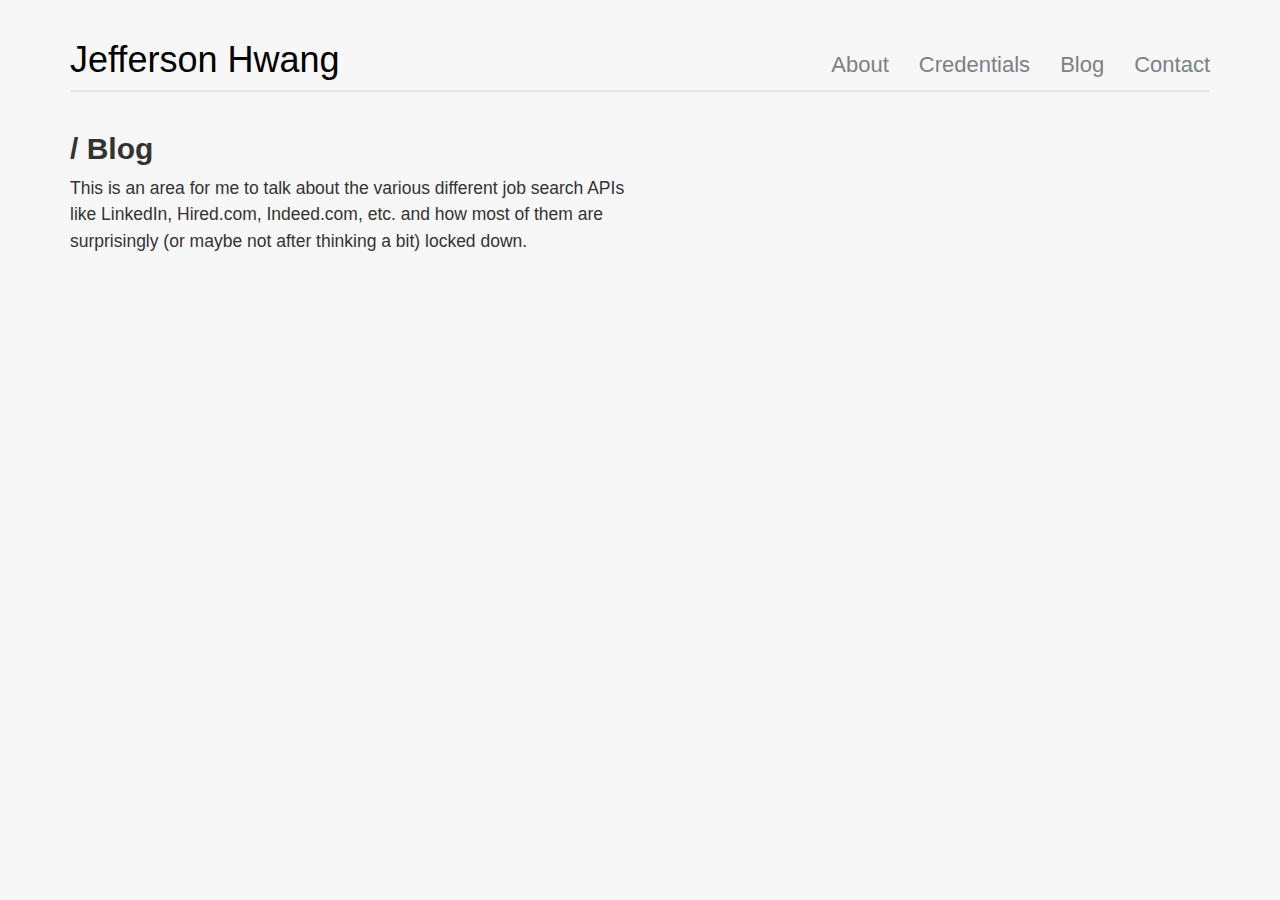
==== blog.html @ 8ad2f76c "Adding a thing for Indeed.com's publisher program" ====
<!DOCTYPE html>
<html>
  <head>
    <title>Jefferson Hwang</title>
    <link rel="stylesheet" type="text/css" href="css/bootstrap.min.css" />
    <link rel="stylesheet" type="text/css" href="css/main.css" />
    <script>
      (function(i,s,o,g,r,a,m){i['GoogleAnalyticsObject']=r;i[r]=i[r]||function(){
      (i[r].q=i[r].q||[]).push(arguments)},i[r].l=1*new Date();a=s.createElement(o),
      m=s.getElementsByTagName(o)[0];a.async=1;a.src=g;m.parentNode.insertBefore(a,m)
      })(window,document,'script','//www.google-analytics.com/analytics.js','ga');

      ga('create', 'UA-73755471-1', 'auto');
      ga('send', 'pageview');

    </script>
  </head>
  <body>
    <header>
      <div class="container">
        <div class="row">
          <div class="col-sm-6">
            <h1>Jefferson Hwang</h1>
          </div>
          <div class="col-sm-6">
            <ul class="nav navbar-nav navbar-right">
              <li><a href="/">About</a></li>
              <li><a href="work.html">Credentials</a><li>
              <li><a href="blog.html">Blog</a><li>
              <li><a href="contact.html">Contact</a></li>
            </ul>
          </div>
        </div>
        <hr>
      </div>
    </header>
    <section id="tutoring">
      <div class="container">
        <div class="row">
          <div class="col-md-6">
            <h2>/ Blog</h2>
            <p class="snippet">
              This is an area for me to talk about the various different job search APIs like LinkedIn, Hired.com, Indeed.com, etc. and how most of them are surprisingly (or maybe not after thinking a bit) locked down.
            </p>
      </div>
    </section>
  </body>
</html>
---- css/main.css ----
body
{
  background: #f7f7f7;
}

section
{
  padding: 20px 0;
}

header
{
  padding-top: 20px;
}

  header h1
  {
    color: #000;
  }

  header hr
  {
    border: 1px solid #e5e5e5;
    margin: 0;
  }

img
{
  max-width: 100%;
}

p.snippet .no-underline
{
  text-decoration: none;
}

.box-shadow
{
  box-shadow: 0 0 3px #777777;
}

.main-nav
{
  margin-bottom: 0;
  border-bottom: 0;
}

.nav > li,
.nav > li > a
{
  font-size: 22px;
  color: #7B8186;
}

.nav > li > a:hover,
.nav > li > a:focus
{
  background: transparent;
  text-decoration: underline;
}

ul.navbar-nav
{
  padding-top: 20px;
}

.navbar nav > ul > li
{
  padding: 0 20px;
}

.professional-work
{
  padding-top: 30px;
  color: #7B8186;
}

  .professional-work img
  {
    margin-top: 30px;
    height: 350px;
  }

  .professional-work h3,
  h2,
  .notables
  {
    font-weight: bold;
  }

  .professional-work h3
  {
    color: #000;
  }

#about,
#work,
#contact
{
  margin-top: 20px;
}

#about h2
{
  margin-top: 7em;
  color: #FF8300;
}

p.snippet
{
  font-size: 1.25em;
  margin-bottom: 1em;
  line-height: 1.5;
}

  p.snippet a
  {
    color: #000;
    text-decoration: underline;
  }

#work h2
{
  color: #35a7ce; /* #7B8186; */
  margin-top: 5em;
}

#work a
{
  text-decoration: none;
}

#resume
{
  background-image: url('../imgs/resume.svg');
  width: 100%;
  height: 300px;
  background-size: cover;
}

.overlay
{
  background: rgba(0,0,0,.75);
  padding: 0;
  opacity: 0;
  width: 100%;
  height: 100%;
  -webkit-transition: opacity .25s ease;
  -moz-transition: opacity .25s ease;
}

.button:hover .overlay {
    opacity: 1;
}

#resume span
{
  padding-top: 21%;
}

.button span
{
  font-size: 2em;
  font-weight: 900;
  color: rgba(255,255,255,.85);
  word-break: inherit;
  white-space: normal;
  padding-left: 1%;
  padding-right: 1%;
  display: block;
}

#contact h2
{
  margin-top: 5em;
  color: #35a7ce;
}

.email
{
  font-size: 4.5em;
  color: #000;
}

#contact img
{
  height: 4.5em;
  box-shadow: none;
}

.social-media
{
  margin-top: 155px;
}

@media only screen and (max-width: 1080px)
{
  #about h2,
  #work h2
  {
    margin-top: 1em;
  }

  #resume
  {
    height: 200px;
  }
}
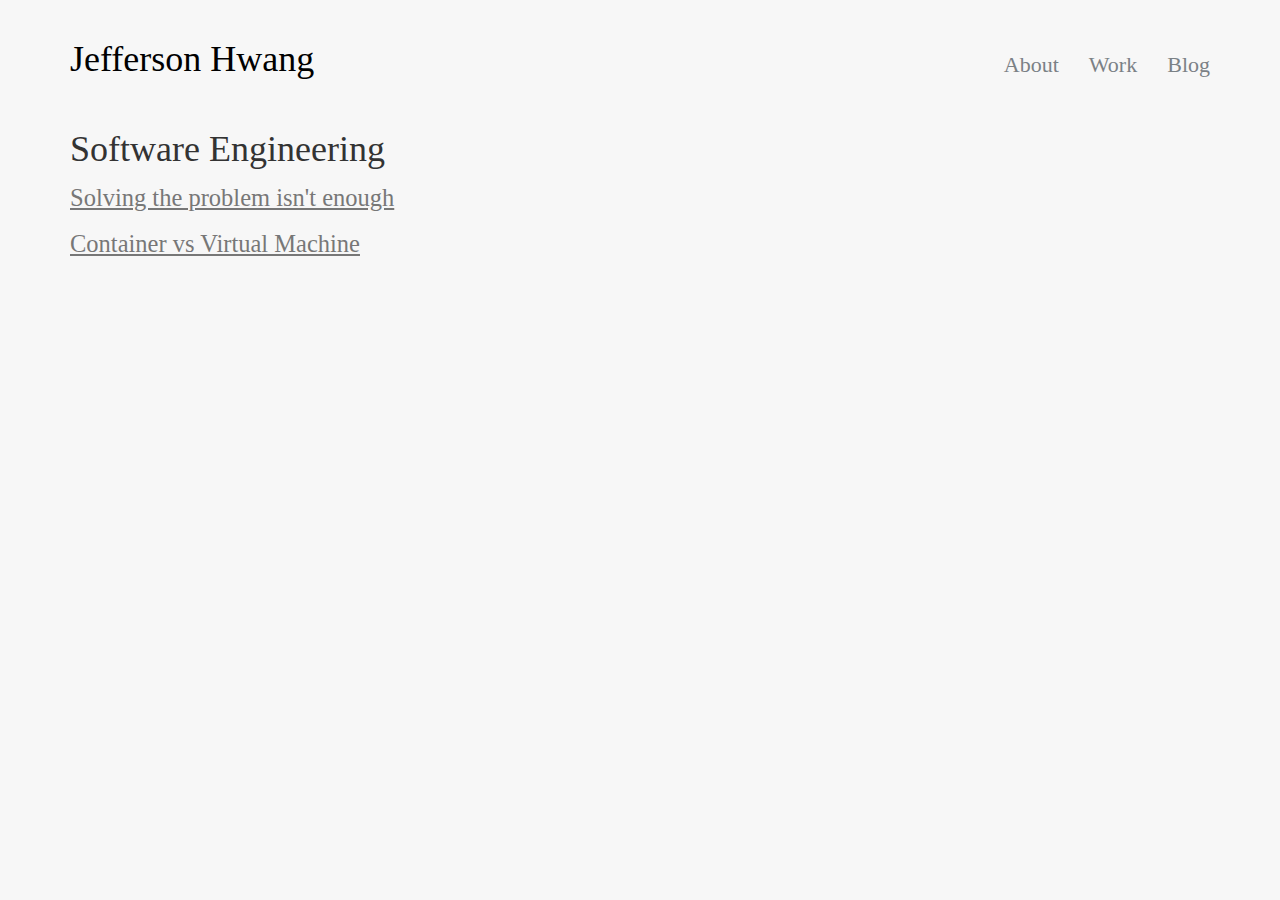
==== commit b42e1ddf: "Redesign website" ====
--- a/blog.html
+++ b/blog.html
@@ -24,24 +24,39 @@
           </div>
           <div class="col-sm-6">
             <ul class="nav navbar-nav navbar-right">
-              <li><a href="/">About</a></li>
-              <li><a href="work.html">Credentials</a><li>
-              <li><a href="blog.html">Blog</a><li>
-              <li><a href="contact.html">Contact</a></li>
+              <li><a href="index.html">About</a></li>
+              <li><a href="work.html">Work</a><li>
+              <li><a href="blog.html">Blog</a><li></li>
             </ul>
           </div>
         </div>
-        <hr>
       </div>
     </header>
-    <section id="tutoring">
+    <section id="blog">
       <div class="container">
         <div class="row">
-          <div class="col-md-6">
-            <h2>/ Blog</h2>
-            <p class="snippet">
-              This is an area for me to talk about the various different job search APIs like LinkedIn, Hired.com, Indeed.com, etc. and how most of them are surprisingly (or maybe not after thinking a bit) locked down.
-            </p>
+          <div class="col-md-12">
+            <div class="row">
+              <div class="col-md-12">
+                <h1>Software Engineering</h1>
+              </div>
+            </div>
+            <div class="row">
+              <div class="col-md-12">
+                <p class="snippet">
+                  <a href="https://www.notion.so/Solving-the-problem-isn-t-enough-654fb567592944c2b3740db8fac4bd0f">Solving the problem isn't enough</a>
+                </p>
+              </div>
+            </div>
+              <div class="row">
+                <div class="col-md-12">
+                  <p class="snippet">
+                    <a href="https://www.notion.so/Container-vs-Virtual-Machine-3f5c4513520441e78a7233461122cb79">Container vs Virtual Machine</a>
+                  </p>
+                </div>
+              </div>
+            </div>
+          </div>
       </div>
     </section>
   </body>
--- a/css/main.css
+++ b/css/main.css
@@ -1,6 +1,7 @@
 body
 {
   background: #f7f7f7;
+  font-family: PT Sans;
 }
 
 section
@@ -69,53 +70,28 @@
   padding: 0 20px;
 }
 
+#about,
+#work,
 .professional-work
 {
   padding-top: 30px;
-  color: #7B8186;
-}
-
-  .professional-work img
-  {
-    margin-top: 30px;
-    height: 350px;
-  }
-
-  .professional-work h3,
-  h2,
-  .notables
-  {
-    font-weight: bold;
-  }
-
-  .professional-work h3
-  {
-    color: #000;
-  }
-
-#about,
-#work,
-#contact
-{
-  margin-top: 20px;
 }
 
 #about h2
 {
-  margin-top: 7em;
-  color: #FF8300;
+  color: #000000;
 }
 
 p.snippet
 {
-  font-size: 1.25em;
-  margin-bottom: 1em;
+  color: #777777;
+  font-size: 1.75em;
   line-height: 1.5;
 }
 
   p.snippet a
   {
-    color: #000;
+    color: #777777;
     text-decoration: underline;
   }
 
@@ -136,6 +112,11 @@
   width: 100%;
   height: 300px;
   background-size: cover;
+}
+
+#contact
+{
+
 }
 
 .overlay
@@ -170,27 +151,10 @@
   display: block;
 }
 
-#contact h2
-{
-  margin-top: 5em;
-  color: #35a7ce;
-}
-
 .email
 {
   font-size: 4.5em;
   color: #000;
-}
-
-#contact img
-{
-  height: 4.5em;
-  box-shadow: none;
-}
-
-.social-media
-{
-  margin-top: 155px;
 }
 
 @media only screen and (max-width: 1080px)
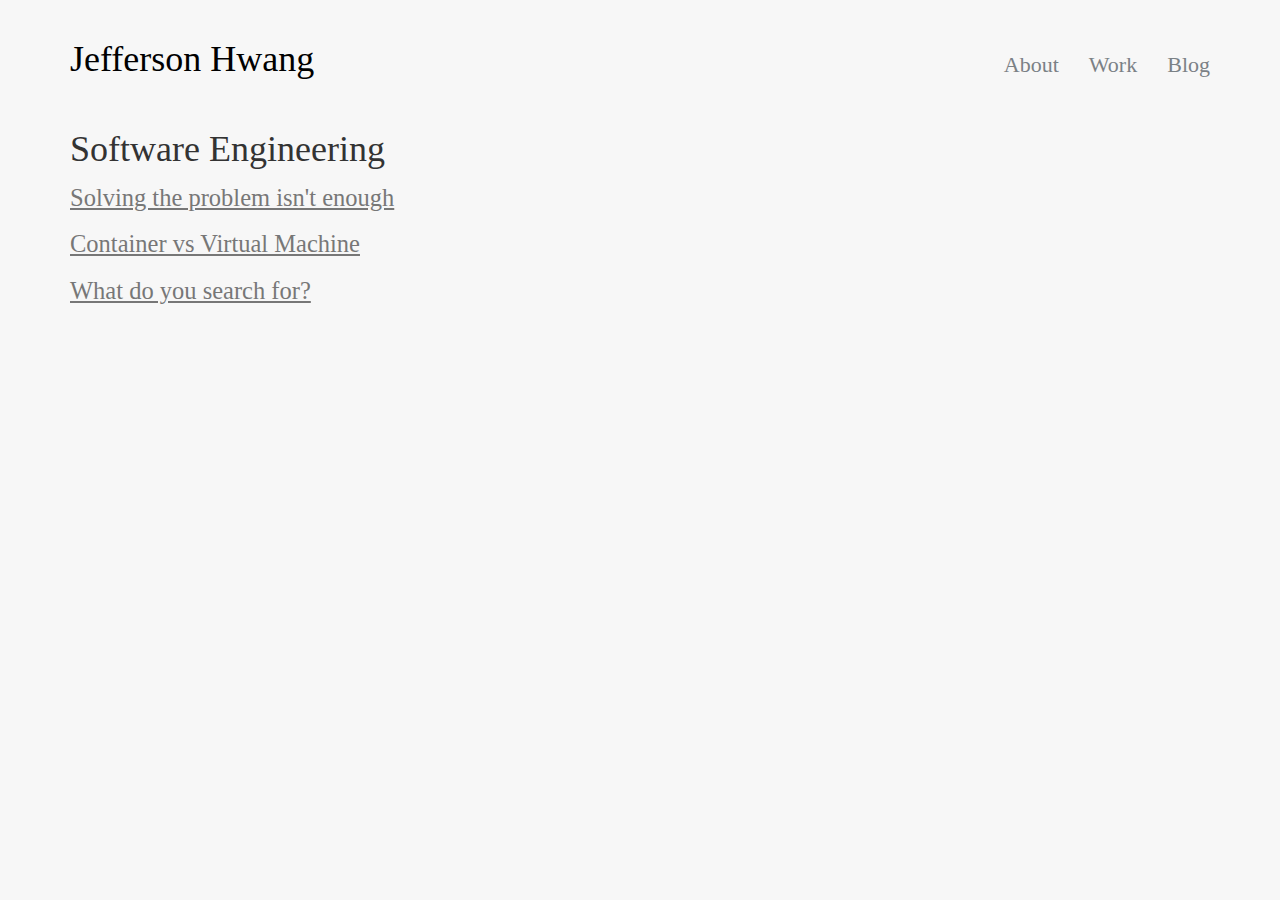
==== commit 91e41f8e: "Add new blog post" ====
--- a/blog.html
+++ b/blog.html
@@ -55,6 +55,13 @@
                   </p>
                 </div>
               </div>
+              <div class="row">
+                <div class="col-md-12">
+                  <p class="snippet">
+                    <a href="https://www.notion.so/What-do-you-search-for-8018b15a0ec64c62ad5025db82110c64">What do you search for?</a>
+                  </p>
+                </div>
+              </div>
             </div>
           </div>
       </div>
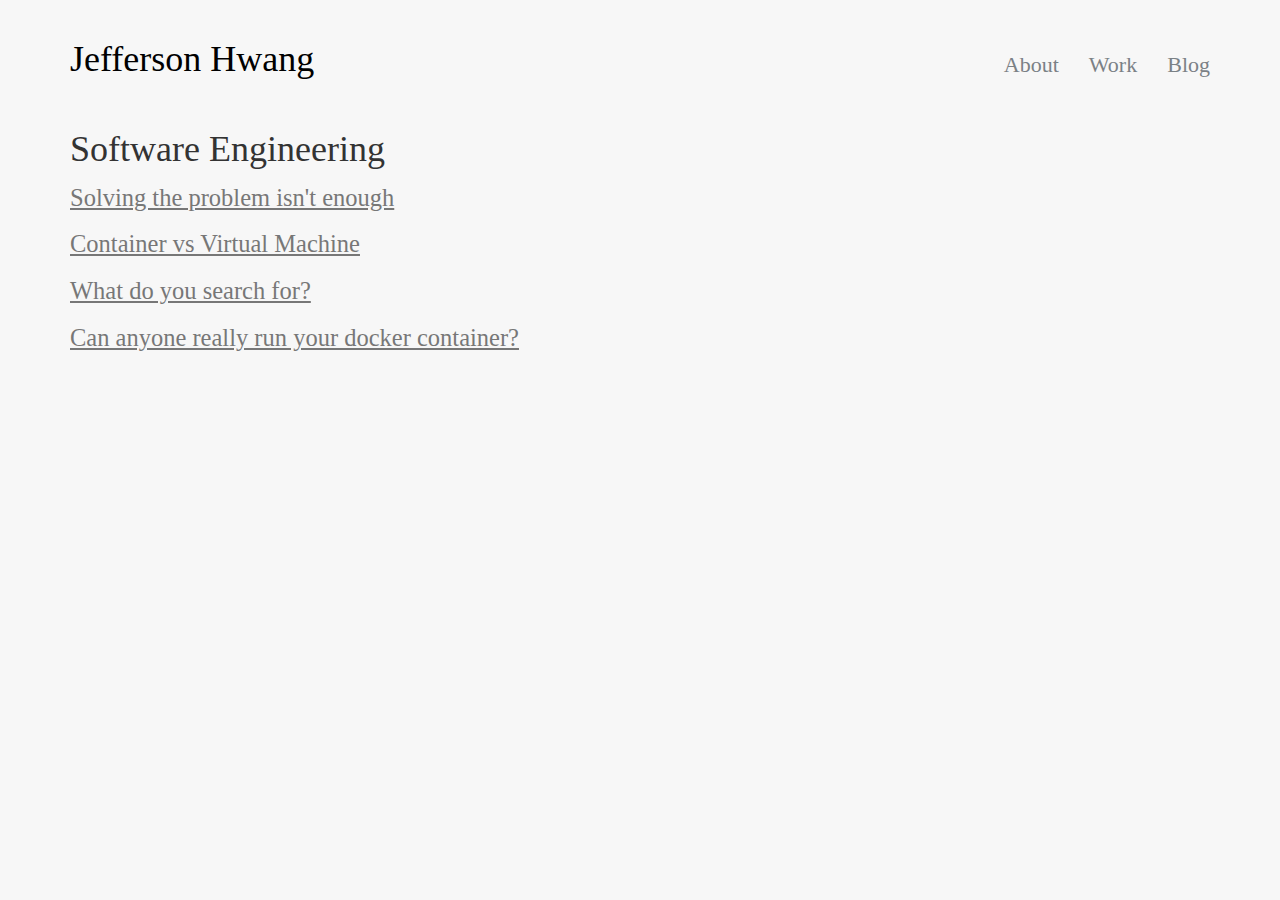
==== commit 10f3898c: "Add another blog post" ====
--- a/blog.html
+++ b/blog.html
@@ -62,6 +62,13 @@
                   </p>
                 </div>
               </div>
+              <div class="row">
+                <div class="col-md-12">
+                  <p class="snippet">
+                    <a href="https://www.notion.so/Can-anyone-really-run-your-docker-container-7f32e78e47a6438b962f313a7e1acfd6">Can anyone really run your docker container?</a>
+                  </p>
+                </div>
+              </div>
             </div>
           </div>
       </div>
